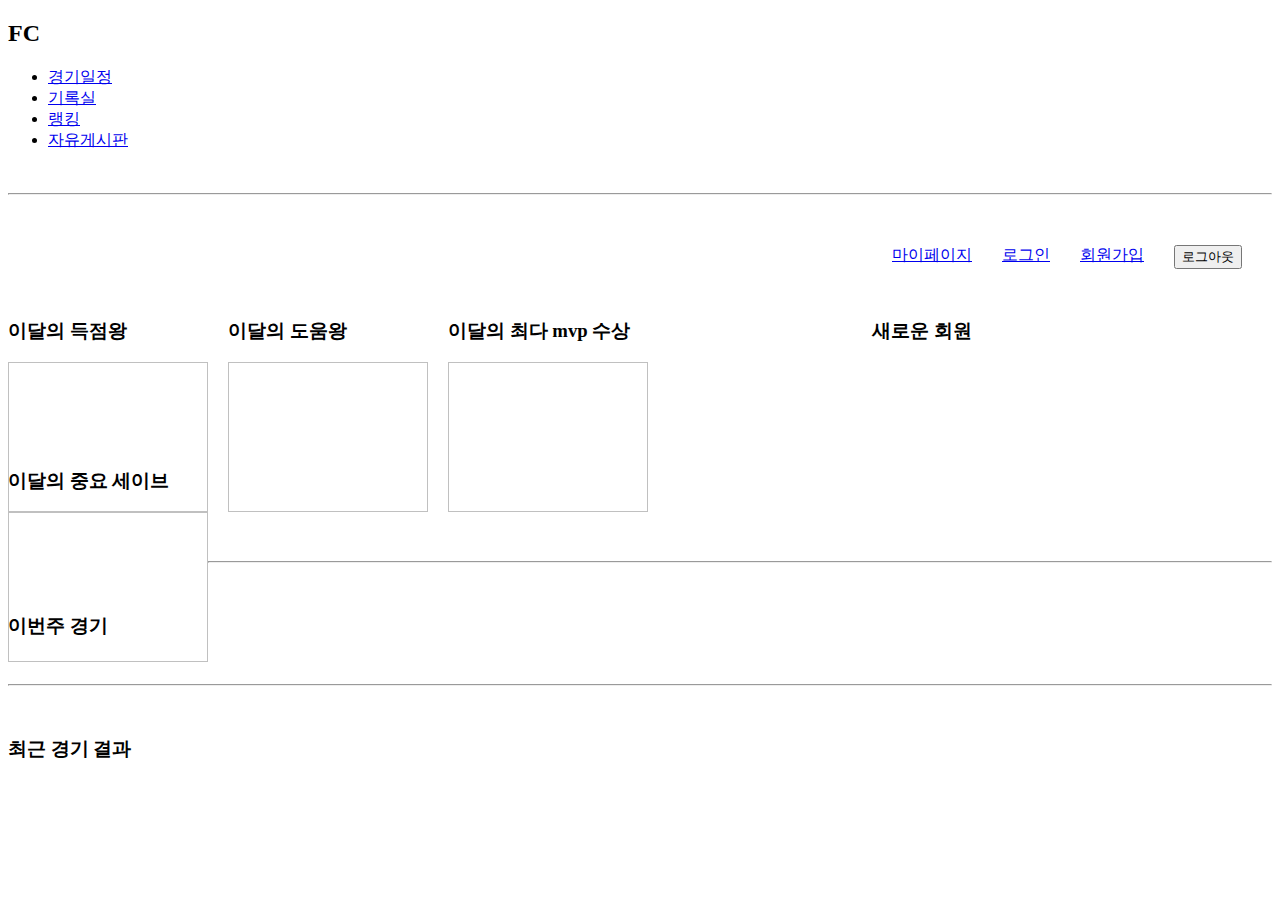
==== views/index.html @ 02041d4f "라우터 & pos select" ====
<!DOCTYPE html>
<html lang="ko">
<head>
	<meta charset="UTF-8" />
	<meta http-equiv="X-UA-Compatible" content="IE=edge" />
	<meta name="viewport" content="width=device-width, initial-scale=1.0" />
	<link rel="stylesheet" type="text/css" href="/css/index.css">
	<script src="/js/index.js" defer></script>
	<title>Document</title>
</head>
<body>
	<div class="header-page">
		<header>
			<h2>FC</h2>
			<nav>
				<ul>
					<li><a href="#" >경기일정</a></li>
					<li><a href="/recordPage" id="recordPage">기록실</a></li>
					<li><a href="#" >랭킹</a></li>
					<li><a href="#" >자유게시판</a></li>	
				</ul>
			</nav>
		</header>
	</div>
</br>
<hr/>
	<div class="login-page" style="margin-top: 50px;  ">
		<button id="logoutBtn" style="float: right; margin-right: 30px;">로그아웃</button>
		<a href="/register" id="register" style="float: right; margin-right: 30px;">회원가입</a>
		<a href="/login" id="login" style="float: right; margin-right: 30px;">로그인</a>
		<a href="/mypage" id="mypage"style="float: right; margin-right: 30px;">마이페이지</a>
	</div>
		
</br>
</br>
</br>
<div style="float: right;  margin-left: 100px; margin-right: 300px; margin-bottom: 100px;">
	<h3>새로운 회원</h3>
	<table class="newuser-table">
		<tr>
			<td id="id1"></td>
			<td id="age1"></td>
			<td id="pos1"></td>
		</tr>
		<tr>
			<td id="id2"></td>
			<td id="age2"></td>
			<td id="pos2"></td>
		</tr>
		<tr>
			<td id="id3"></td>
			<td id="age3"></td>
			<td id="pos3"></td>
		</tr>

	</table>
</div>
	<div class="record" style="float: center; margin-bottom: 200px ;">
	<div style="width:200px; height:150px;  float:left; margin-right:20px;">
		<h3>이달의 득점왕</h3>
		<img id="gimg1" style="width:200px; height:150px;"></br>
		<text id="g1st"></text>
	</div>
	<div style="width:200px; height:150px;  float:left;margin-right:20px;">
		<h3>이달의 도움왕</h3>
		<img id="asimg1" style="width:200px; height:150px;"></br>
		<text id="as1st"></text>
	</div>	
	<div style="width:200px; height:150px; float:left; margin-right:20px;">
		<h3>이달의 최다 mvp 수상</h3>
		<img id="mimg1" style=" width:200px; height:150px;"></br>
		<text id="m1st"></text>
	</div>
	<div style="width:200px; height:150px; float:left;">
		<h3>이달의 중요 세이브</h3>
		<img id="simg1" style=" width:200px; height:150px;"></br>
		<text id="s1st"></text>
	</div>
</div>
</br>
</br>
</br>
<hr/>
	<div class="weekMatch" style="float: center; margin-top: 50px;">
		<h3>이번주 경기</h3>
		<text id="match1"></text>
	</div>
</br>
<hr/>
	<div class="lastMatch" style="float: center; margin-top: 50px; margin-bottom: 50px;">
		<h3>최근 경기 결과</h3>
		<text id="match2"></text>
	</div>
</body>
</html>
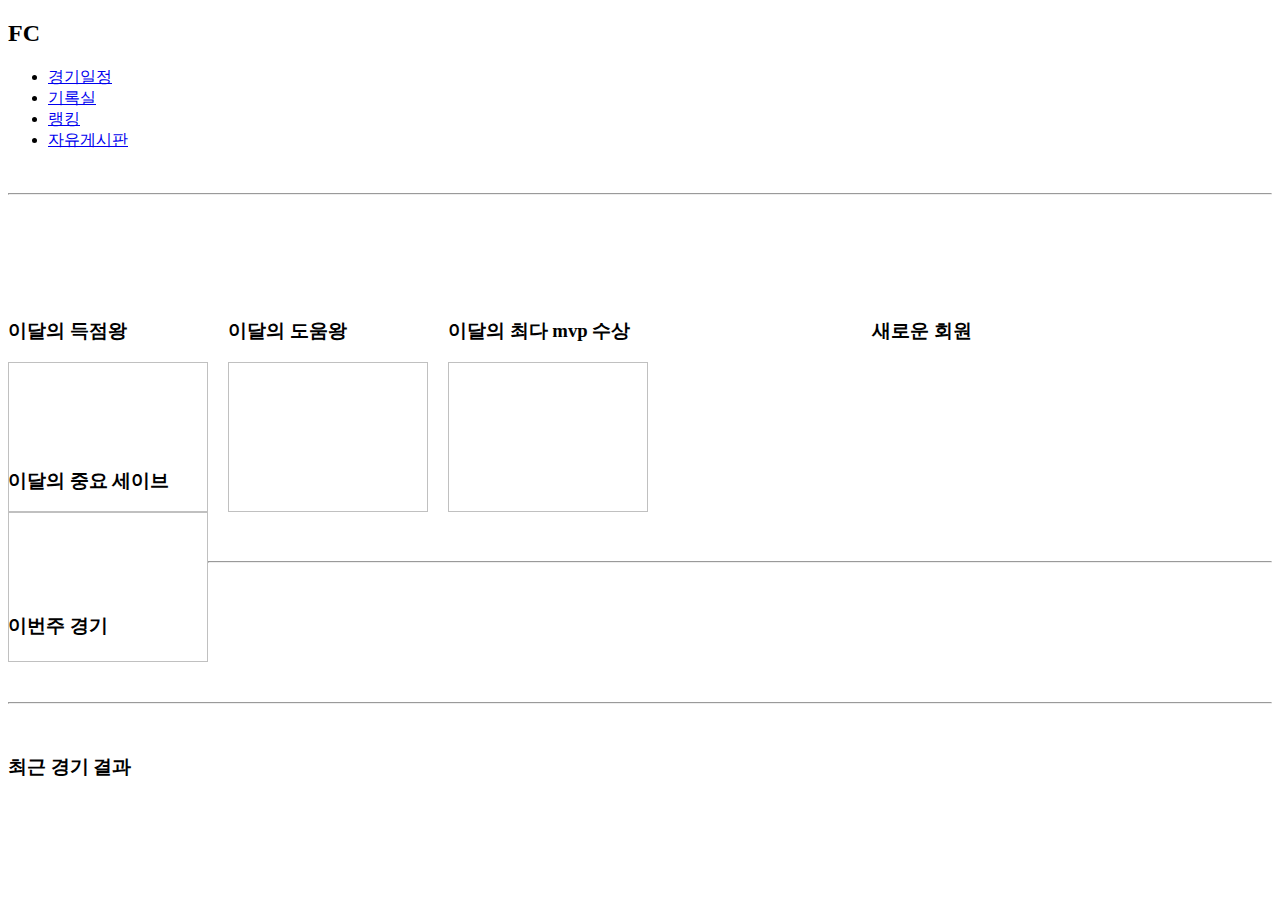
==== commit 83a9d0f9: "match 마무리 & 경기남은시간" ====
--- a/views/index.html
+++ b/views/index.html
@@ -14,8 +14,8 @@
 			<h2>FC</h2>
 			<nav>
 				<ul>
-					<li><a href="#" >경기일정</a></li>
-					<li><a href="/recordPage" id="recordPage">기록실</a></li>
+					<li><a href="/matching">경기일정</a></li>
+					<li><a href="/recordPage">기록실</a></li>
 					<li><a href="#" >랭킹</a></li>
 					<li><a href="#" >자유게시판</a></li>	
 				</ul>
@@ -25,10 +25,10 @@
 </br>
 <hr/>
 	<div class="login-page" style="margin-top: 50px;  ">
-		<button id="logoutBtn" style="float: right; margin-right: 30px;">로그아웃</button>
-		<a href="/register" id="register" style="float: right; margin-right: 30px;">회원가입</a>
-		<a href="/login" id="login" style="float: right; margin-right: 30px;">로그인</a>
-		<a href="/mypage" id="mypage"style="float: right; margin-right: 30px;">마이페이지</a>
+		<button id="logoutBtn" style="float: right; margin-right: 30px; display: none;">로그아웃</button>
+		<a href="/register" id="register" style="float: right; margin-right: 30px; display: none;">회원가입</a>
+		<a href="/login" id="login" style="float: right; margin-right: 30px; display: none;">로그인</a>
+		<a href="/mypage" id="mypage"style="float: right; margin-right: 30px; display: none;">마이페이지</a>
 	</div>
 		
 </br>
@@ -56,12 +56,12 @@
 	</table>
 </div>
 	<div class="record" style="float: center; margin-bottom: 200px ;">
-	<div style="width:200px; height:150px;  float:left; margin-right:20px;">
+	<div id="goal" style="width:200px; height:150px;  float:left; margin-right:20px;">
 		<h3>이달의 득점왕</h3>
 		<img id="gimg1" style="width:200px; height:150px;"></br>
 		<text id="g1st"></text>
 	</div>
-	<div style="width:200px; height:150px;  float:left;margin-right:20px;">
+	<div id ="assist"style="width:200px; height:150px;  float:left;margin-right:20px;">
 		<h3>이달의 도움왕</h3>
 		<img id="asimg1" style="width:200px; height:150px;"></br>
 		<text id="as1st"></text>
@@ -83,7 +83,8 @@
 <hr/>
 	<div class="weekMatch" style="float: center; margin-top: 50px;">
 		<h3>이번주 경기</h3>
-		<text id="match1"></text>
+		<text id="match1"  style="margin-right: 50px;"></text>
+		<text id="dday"></text>
 	</div>
 </br>
 <hr/>
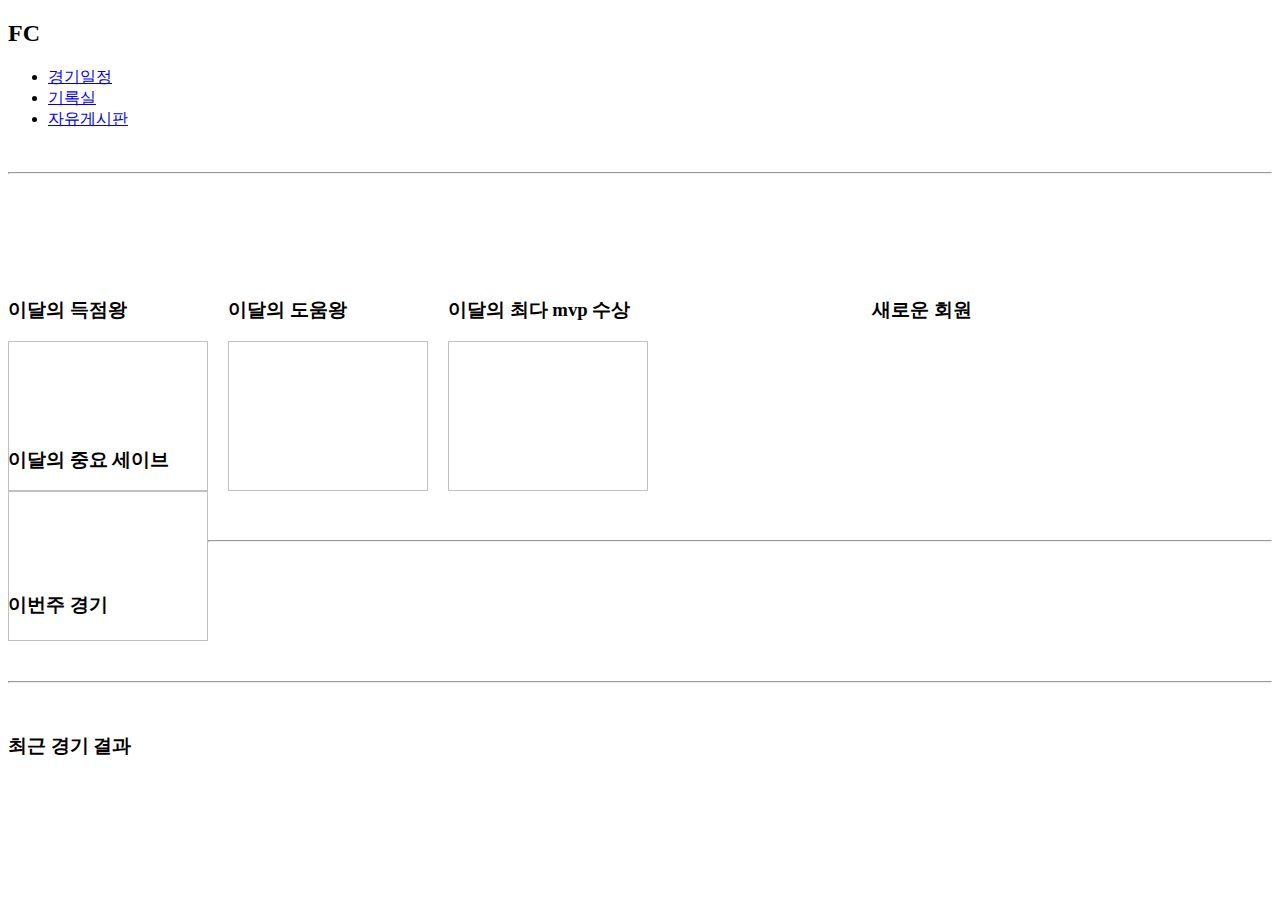
==== commit 46b900d5: "기록실 구현 & 게시판작업(1)" ====
--- a/views/index.html
+++ b/views/index.html
@@ -16,15 +16,14 @@
 				<ul>
 					<li><a href="/matching">경기일정</a></li>
 					<li><a href="/recordPage">기록실</a></li>
-					<li><a href="#" >랭킹</a></li>
-					<li><a href="#" >자유게시판</a></li>	
+					<li><a href="/board" >자유게시판</a></li>	
 				</ul>
 			</nav>
 		</header>
 	</div>
 </br>
 <hr/>
-	<div class="login-page" style="margin-top: 50px;  ">
+	<div class="login-page" style="margin-top: 50px;">
 		<button id="logoutBtn" style="float: right; margin-right: 30px; display: none;">로그아웃</button>
 		<a href="/register" id="register" style="float: right; margin-right: 30px; display: none;">회원가입</a>
 		<a href="/login" id="login" style="float: right; margin-right: 30px; display: none;">로그인</a>
@@ -55,7 +54,7 @@
 
 	</table>
 </div>
-	<div class="record" style="float: center; margin-bottom: 200px ;">
+	<div class="record" style="float: center; margin-bottom: 200px;">
 	<div id="goal" style="width:200px; height:150px;  float:left; margin-right:20px;">
 		<h3>이달의 득점왕</h3>
 		<img id="gimg1" style="width:200px; height:150px;"></br>
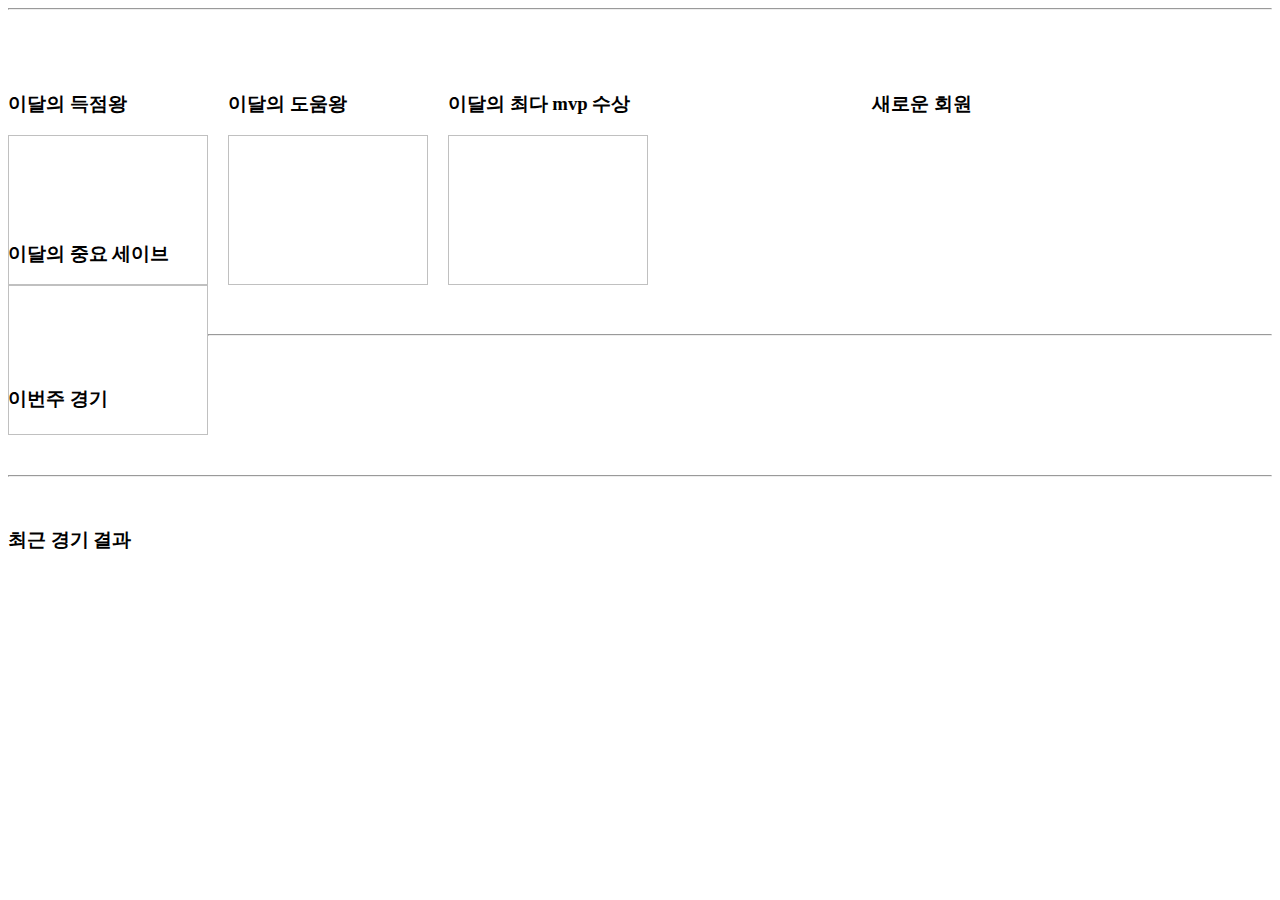
==== commit 0429141e: "게시판 마무리 & backend 끝" ====
--- a/views/index.html
+++ b/views/index.html
@@ -6,28 +6,20 @@
 	<meta name="viewport" content="width=device-width, initial-scale=1.0" />
 	<link rel="stylesheet" type="text/css" href="/css/index.css">
 	<script src="/js/index.js" defer></script>
+	<script src="/js/includeHTML.js"></script>
 	<title>Document</title>
 </head>
 <body>
-	<div class="header-page">
-		<header>
-			<h2>FC</h2>
-			<nav>
-				<ul>
-					<li><a href="/matching">경기일정</a></li>
-					<li><a href="/recordPage">기록실</a></li>
-					<li><a href="/board" >자유게시판</a></li>	
-				</ul>
-			</nav>
-		</header>
+	<div class="header">
+	<div include-html="/header" ><script>includeHTML();</script></div>
+	<hr/>
 	</div>
-</br>
-<hr/>
-	<div class="login-page" style="margin-top: 50px;">
-		<button id="logoutBtn" style="float: right; margin-right: 30px; display: none;">로그아웃</button>
-		<a href="/register" id="register" style="float: right; margin-right: 30px; display: none;">회원가입</a>
-		<a href="/login" id="login" style="float: right; margin-right: 30px; display: none;">로그인</a>
-		<a href="/mypage" id="mypage"style="float: right; margin-right: 30px; display: none;">마이페이지</a>
+
+	<div class="login-page">
+		<a href="/register" id="register" style="display: none;">회원가입</a>
+		<a href="/login" id="login" style="display: none;">로그인</a>
+		<button id="logoutBtn"style="display: none;">로그아웃</button>
+		<a href="/mypage" id="mypage"style="display: none;">마이페이지</a>
 	</div>
 		
 </br>
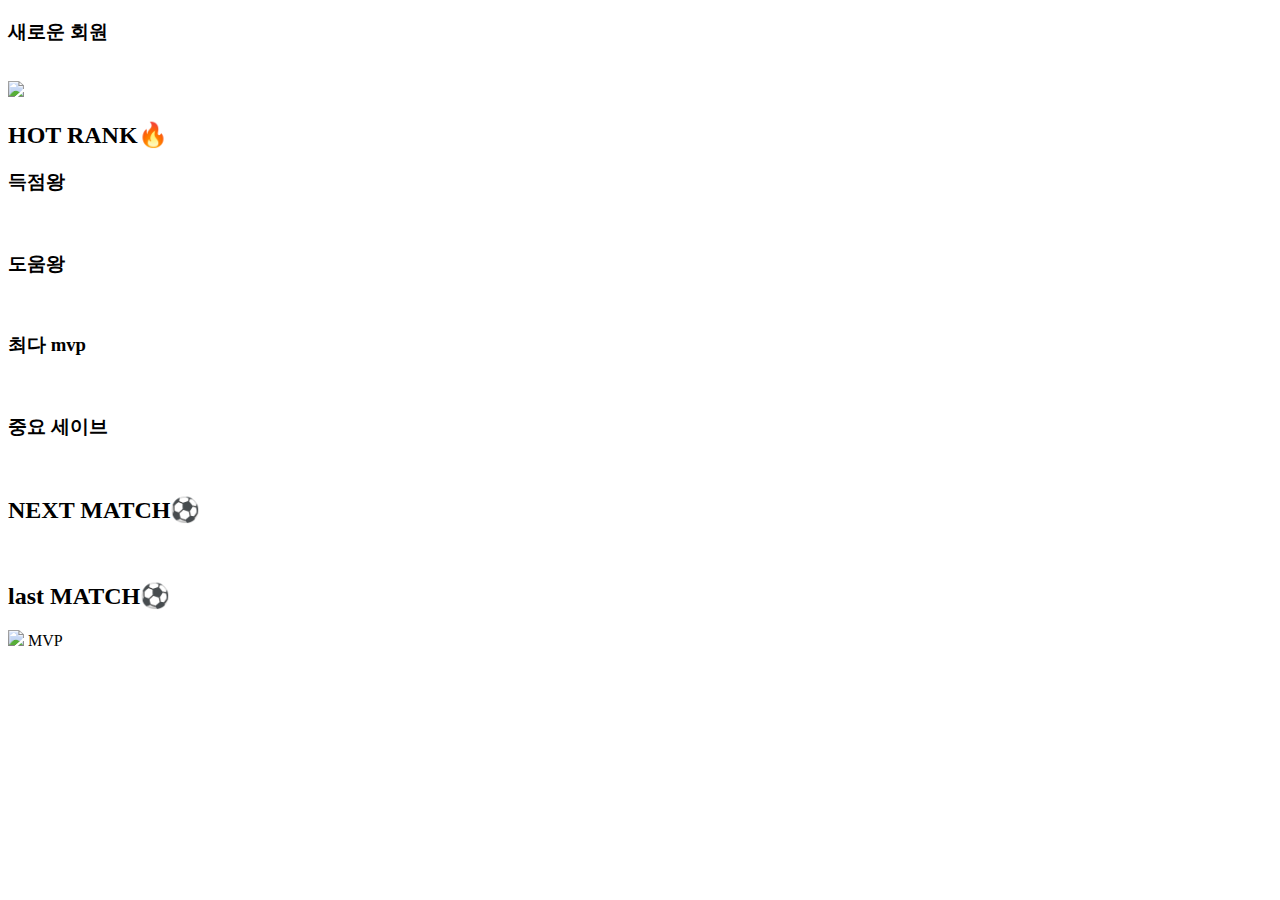
==== commit 1e8494d9: "header&footer import, 메인페이지 디자인" ====
--- a/views/index.html
+++ b/views/index.html
@@ -10,78 +10,93 @@
 	<title>Document</title>
 </head>
 <body>
-	<div class="header">
-	<div include-html="/header" ><script>includeHTML();</script></div>
-	<hr/>
+	<div include-html="/header">
+		<script>includeHTML();</script>
 	</div>
-
+	
 	<div class="login-page">
 		<a href="/register" id="register" style="display: none;">회원가입</a>
 		<a href="/login" id="login" style="display: none;">로그인</a>
-		<button id="logoutBtn"style="display: none;">로그아웃</button>
+		<button type="button" id="logoutBtn" style="display: none;">로그아웃</button>
 		<a href="/mypage" id="mypage"style="display: none;">마이페이지</a>
 	</div>
-		
-</br>
-</br>
-</br>
-<div style="float: right;  margin-left: 100px; margin-right: 300px; margin-bottom: 100px;">
-	<h3>새로운 회원</h3>
-	<table class="newuser-table">
-		<tr>
-			<td id="id1"></td>
-			<td id="age1"></td>
-			<td id="pos1"></td>
-		</tr>
-		<tr>
-			<td id="id2"></td>
-			<td id="age2"></td>
-			<td id="pos2"></td>
-		</tr>
-		<tr>
-			<td id="id3"></td>
-			<td id="age3"></td>
-			<td id="pos3"></td>
-		</tr>
+	
+	<div class="newUser">
+		<h3>새로운 회원</h3>
+		<marquee direction=up>
+			<table class="newuser-table">
+				<tr>
+					<td id="id1"></td>
+					<td id="age1"></td>
+					<td id="pos1"></td>
+				</tr>
+				<tr>
+					<td id="id2"></td>
+					<td id="age2"></td>
+					<td id="pos2"></td>
+				</tr>
+				<tr>
+					<td id="id3"></td>
+					<td id="age3"></td>
+					<td id="pos3"></td>
+				</tr>
+			</table>
+		</marquee>
+	</div>
 
-	</table>
-</div>
-	<div class="record" style="float: center; margin-bottom: 200px;">
-	<div id="goal" style="width:200px; height:150px;  float:left; margin-right:20px;">
-		<h3>이달의 득점왕</h3>
-		<img id="gimg1" style="width:200px; height:150px;"></br>
-		<text id="g1st"></text>
+	<div>
+		<img id ="top_img" src="/img/header_soccer.jpg"/>
 	</div>
-	<div id ="assist"style="width:200px; height:150px;  float:left;margin-right:20px;">
-		<h3>이달의 도움왕</h3>
-		<img id="asimg1" style="width:200px; height:150px;"></br>
-		<text id="as1st"></text>
-	</div>	
-	<div style="width:200px; height:150px; float:left; margin-right:20px;">
-		<h3>이달의 최다 mvp 수상</h3>
-		<img id="mimg1" style=" width:200px; height:150px;"></br>
-		<text id="m1st"></text>
+
+	<div class="index_rank">
+		<h2>HOT RANK🔥</h2>
 	</div>
-	<div style="width:200px; height:150px; float:left;">
-		<h3>이달의 중요 세이브</h3>
-		<img id="simg1" style=" width:200px; height:150px;"></br>
-		<text id="s1st"></text>
+	<div class="record">
+		<div class="goal">
+			<h3>득점왕</h3>
+			<img id="gimg1"/>
+			<text id="g1st"></text>
+		</div>
+		<div class ="assist">
+			<h3>도움왕</h3>
+			<img id="asimg1"></br>
+			<text id="as1st"></text>
+		</div>	
+		<div class="mvp">
+			<h3>최다 mvp</h3>
+			<img id="mimg1"></br>
+			<text id="m1st"></text>
+		</div>
+		<div class="save" >
+			<h3>중요 세이브</h3>
+			<img id="simg1"></br>
+			<text id="s1st"></text>
+		</div>
 	</div>
-</div>
-</br>
-</br>
-</br>
-<hr/>
-	<div class="weekMatch" style="float: center; margin-top: 50px;">
-		<h3>이번주 경기</h3>
-		<text id="match1"  style="margin-right: 50px;"></text>
-		<text id="dday"></text>
+
+
+	<div class="index_Next">
+		<h2>NEXT MATCH⚽</h2>
 	</div>
-</br>
-<hr/>
-	<div class="lastMatch" style="float: center; margin-top: 50px; margin-bottom: 50px;">
-		<h3>최근 경기 결과</h3>
-		<text id="match2"></text>
+		<div class="weekMatch">
+			<div id="match1"></div>
+			</br>
+			<div id="dday"></div>
+		</div>
+
+	<div class="index_last">
+		<h2>last MATCH⚽</h2>
+	</div>
+		<div class="lastMatch">
+			<div>
+			<img src="/img/noimg.png">
+			<text>MVP</text>
+			</div>	
+			<div id="match2"></div>
+		</div>
+
+	<div include-html="/footer">
+		<script>includeHTML();</script>
 	</div>
 </body>
 </html>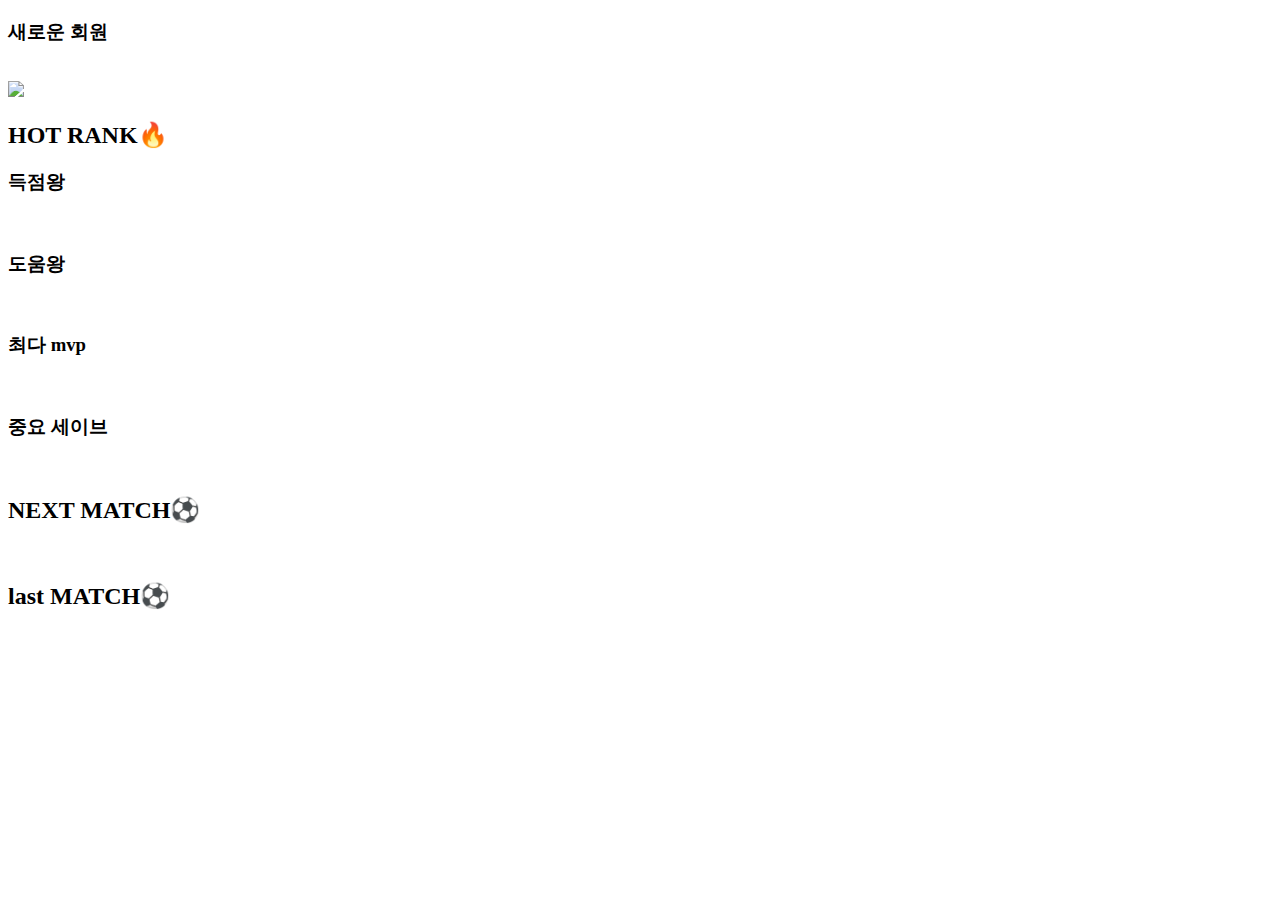
==== commit 7016d64c: "관리자페이지" ====
--- a/views/index.html
+++ b/views/index.html
@@ -88,10 +88,8 @@
 		<h2>last MATCH⚽</h2>
 	</div>
 		<div class="lastMatch">
-			<div>
-			<img src="/img/noimg.png">
-			<text>MVP</text>
-			</div>	
+			<img id ="matchMvp">
+			<text id="MvpName"></text>
 			<div id="match2"></div>
 		</div>
 
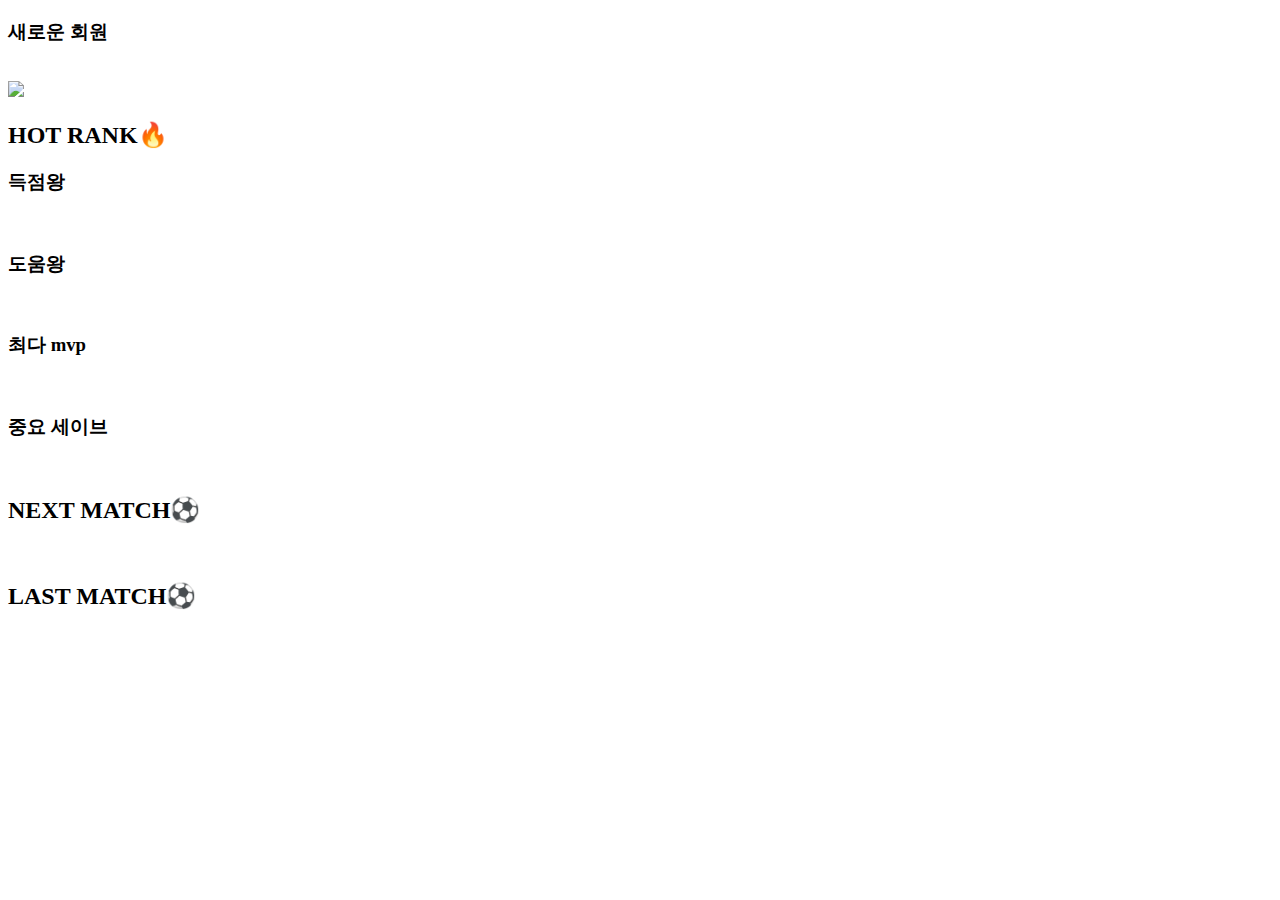
==== commit bc183517: "최후 수정" ====
--- a/views/index.html
+++ b/views/index.html
@@ -85,7 +85,7 @@
 		</div>
 
 	<div class="index_last">
-		<h2>last MATCH⚽</h2>
+		<h2>LAST MATCH⚽</h2>
 	</div>
 		<div class="lastMatch">
 			<img id ="matchMvp">
